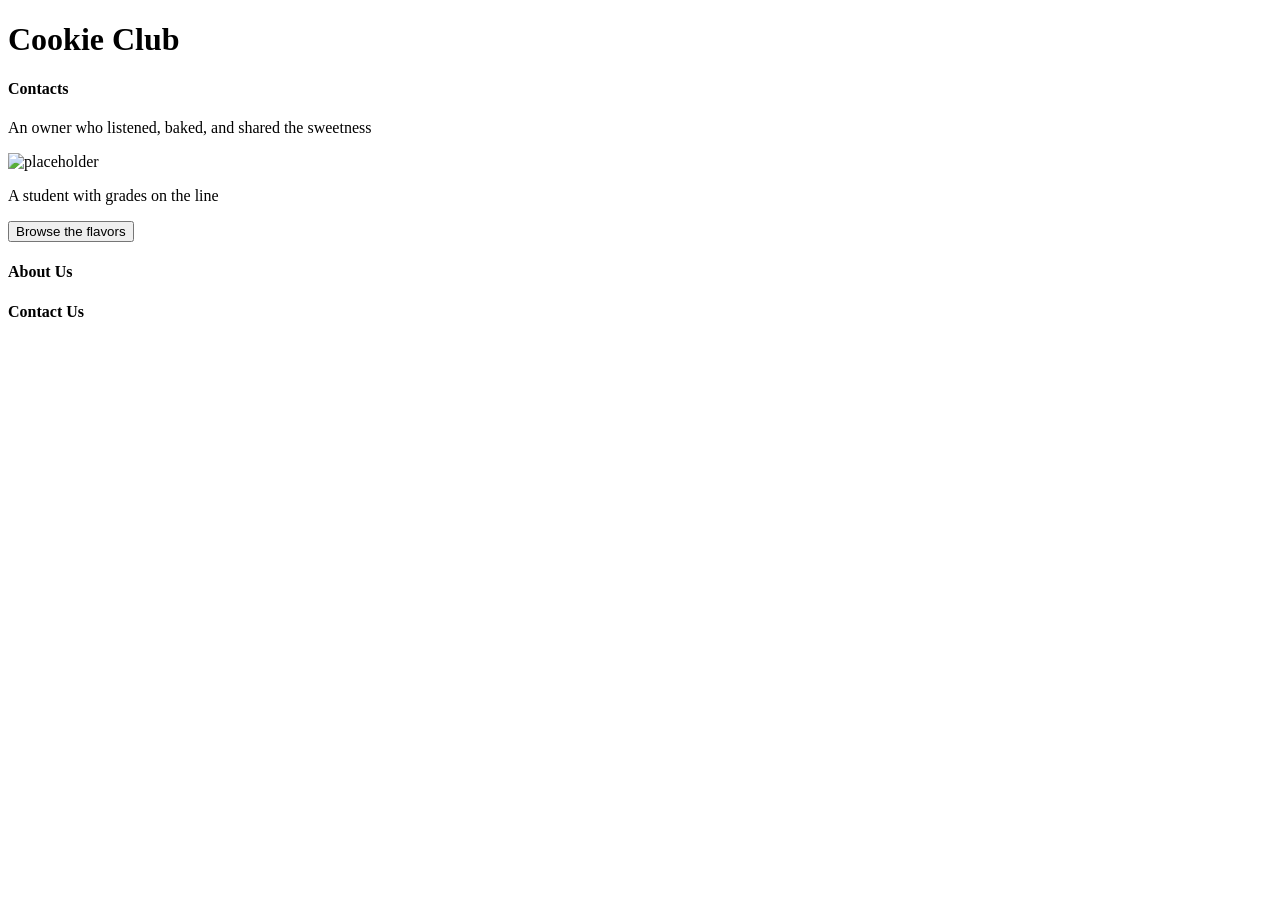
==== about.html @ 4aa23948 "Uploaded some files" ====
<!DOCTYPE html>
<html lang="en">
<head>
    <meta charset="UTF-8">
    <meta name="viewport" content="width=device-width, initial-scale=1.0">
    <link rel="stylesheet" href="css/about-style.css">
    <script src="js/script.js" defer></script>
    
    <title>About Us</title>
</head>
<body>
    
    <div id="header">

        <div id="header-left">
            <h1 id="home"> Cookie Club </h1>
        </div>

        <div id="header-right">
            <h4 id="topContact"> Contacts </h4>
        </div>

    </div>

<div class="middle">

        <div class="middle-top">
            <p> An owner who listened, baked, and shared the sweetness </p>
        </div>

        <div id="image">
                <img src="Images/bg.jpg" alt="placeholder">        
        </div>

        <div class="middle-bottom">
            <p> A student with grades on the line </p>
            <button id="browse_btn">Browse the flavors</button>
        </div>

</div>

    <div id="footer">

        <div id="footer-left">
            <h4 id="about"> About Us </h4>
        </div>

        <div id="footer-right">
            <h4 id="footContact"> Contact Us </h4>
        </div>

    </div>

</body>
</html>
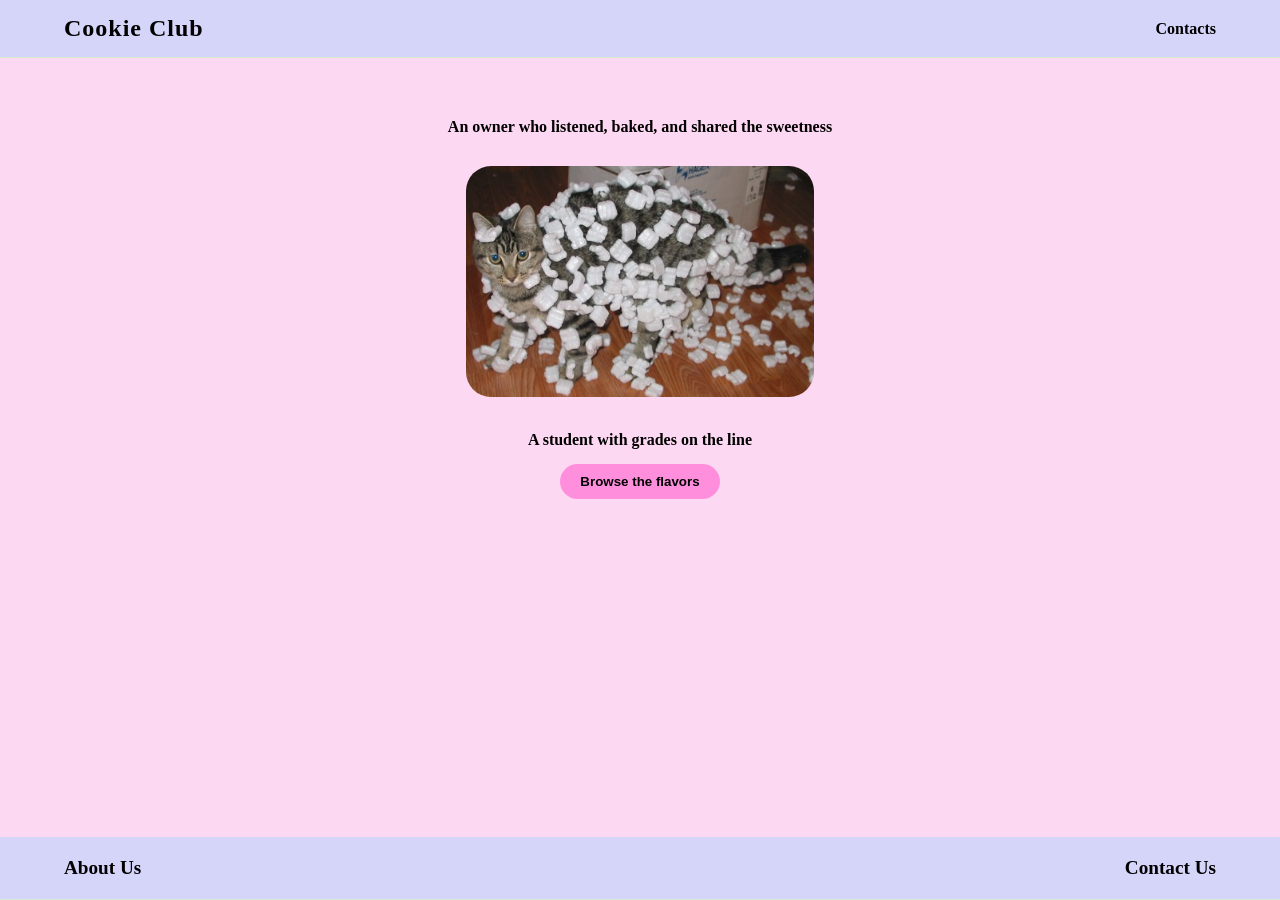
==== commit 42c16426: "Update about.html" ====
--- a/about.html
+++ b/about.html
@@ -29,7 +29,7 @@
         </div>
 
         <div id="image">
-                <img src="Images/bg.jpg" alt="placeholder">        
+                <img src="images/bg.jpg" alt="placeholder">        
         </div>
 
         <div class="middle-bottom">
@@ -52,4 +52,4 @@
     </div>
 
 </body>
-</html>+</html>
--- a/css/about-style.css
+++ b/css/about-style.css
@@ -0,0 +1,95 @@
+/* everything */
+*{
+    margin: 0;
+    padding: 0;
+    box-sizing: border-box;
+}
+body{
+    background-color: #fdd8f2;
+    display: flex;
+    flex-direction: column;
+    min-height: 100vh;
+    margin: 0;
+    font-family: 'Times New Roman', Times, serif;
+}
+
+/* top */
+#header{
+    display: flex;
+    justify-content: space-between;
+    align-items: center;
+    padding: 15px 5%;
+    background:#d5d4f9;
+    border-bottom: 1px solid #d7ecd1;
+}
+#header h1{
+    font-size: 1.5rem;
+    letter-spacing: 1px;
+    cursor: pointer;
+}
+#header h4{
+    cursor: pointer;
+}
+#header :hover{
+    font-size: 18px ;
+    font-weight: bolder;
+    text-shadow: 3px 1px 2px #c4449e;
+}
+
+/* middle */
+
+.middle {
+    text-align: center;
+    font-weight: bolder;
+    padding: 60px 20px;
+    display: flex;
+    flex-direction: column;
+    align-items: center;
+    flex: 1;
+}
+.middle #image img{
+    width: 80%;
+    margin: 30px auto;
+    border-radius: 25px;
+}
+
+/* button s */
+.middle button {
+    background-color: #ff8fdd;
+    color: black;
+    border: none;
+    padding: 10px 20px;
+    border-radius: 30px;
+    margin-top: 15px;
+    font-weight: bolder;
+}
+.middle button:hover {
+    background-color: #c4449e;
+    color: whitesmoke;
+    cursor: pointer;
+}
+
+/* bottom */
+#footer{
+    display: flex;
+    justify-content: space-between;
+    align-items: center;
+    padding: 20px 5%;
+    background:#d5d4f9;
+    border-bottom: 1px solid #d7ecd1;
+}
+#footer #footer-left {
+    font-size: 1.2rem;
+    text-decoration: none; 
+    color: inherit;        
+    cursor: pointer;
+}
+#footer #footer-right{
+    font-size: 1.2rem;
+    cursor: pointer;
+}
+#footer :hover{
+    font-size: 21px ;
+    font-weight: bolder;
+    text-shadow: -2px 1px 2px #c4449e;
+}
